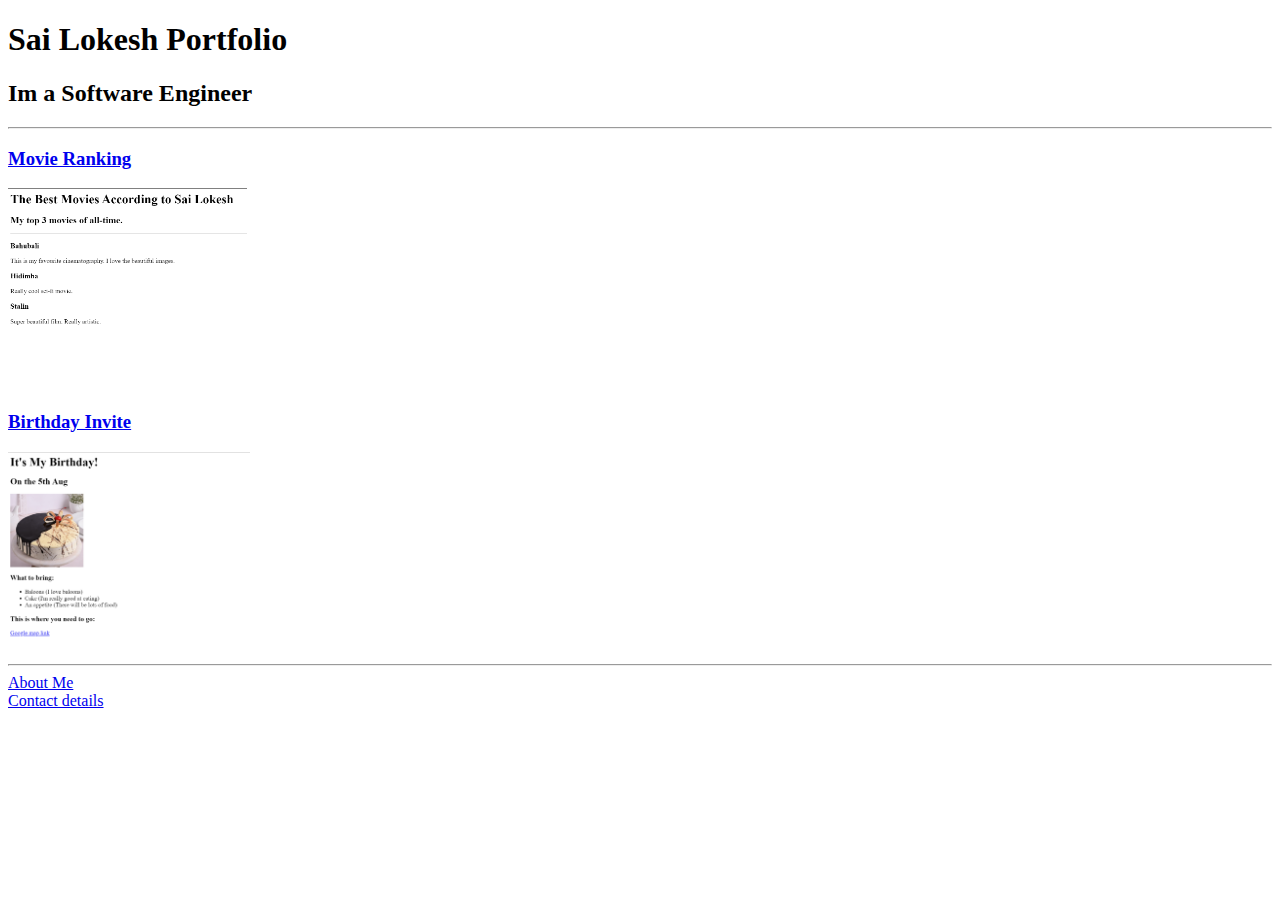
==== index.html @ dcb9b126 "Add files via upload" ====
<!-- TODO 1: Create the HTML Boilerplate -->
<!DOCTYPE html>
<html lang="en">
<head>
    <meta charset="UTF-8">
    <meta name="viewport" content="width=device-width, initial-scale=1.0">
    <title>Document</title>
</head>
<body>
    <h1>Sai Lokesh Portfolio</h1>
    <h2>Im a Software Engineer</h2>
    <hr/>
    <h3><a href="./public/movie-ranking.html">Movie Ranking</a></h3>
    <img src="./assets/images/Movie Ranking.png" alt="Movie Ranking" height="200"/>
    <h3><a href="./public/birthday-invite.html">Birthday Invite</a></h3>
    <img src="./assets/images/Birthday Invite.png" alt="Birthday Invitation" height="200"/>
    <hr/>
    <a href="./public/about.html">About Me </a><br/>
    <a href="./public/contact.html">Contact details</a>
</body>
</html>

<!-- TODO 2: Add Your previous projects' HTML into the public folder -->

<!-- TODO 3: Take screenshots of your project previews and add the images to the images folder -->

<!-- TODO 4: Add titles/subtitles etc. -->

<!-- TODO 5: Add a link to the project pages -->

<!-- TODO 6: Add images to show the project previews
HINT for TODO 6: You can use the height attribute set to 200 to make the image smaller:
https://developer.mozilla.org/en-US/docs/Web/HTML/Element/img#attr-height -->

<!-- TODO 7: Add the Contact Me and About Me page links -->
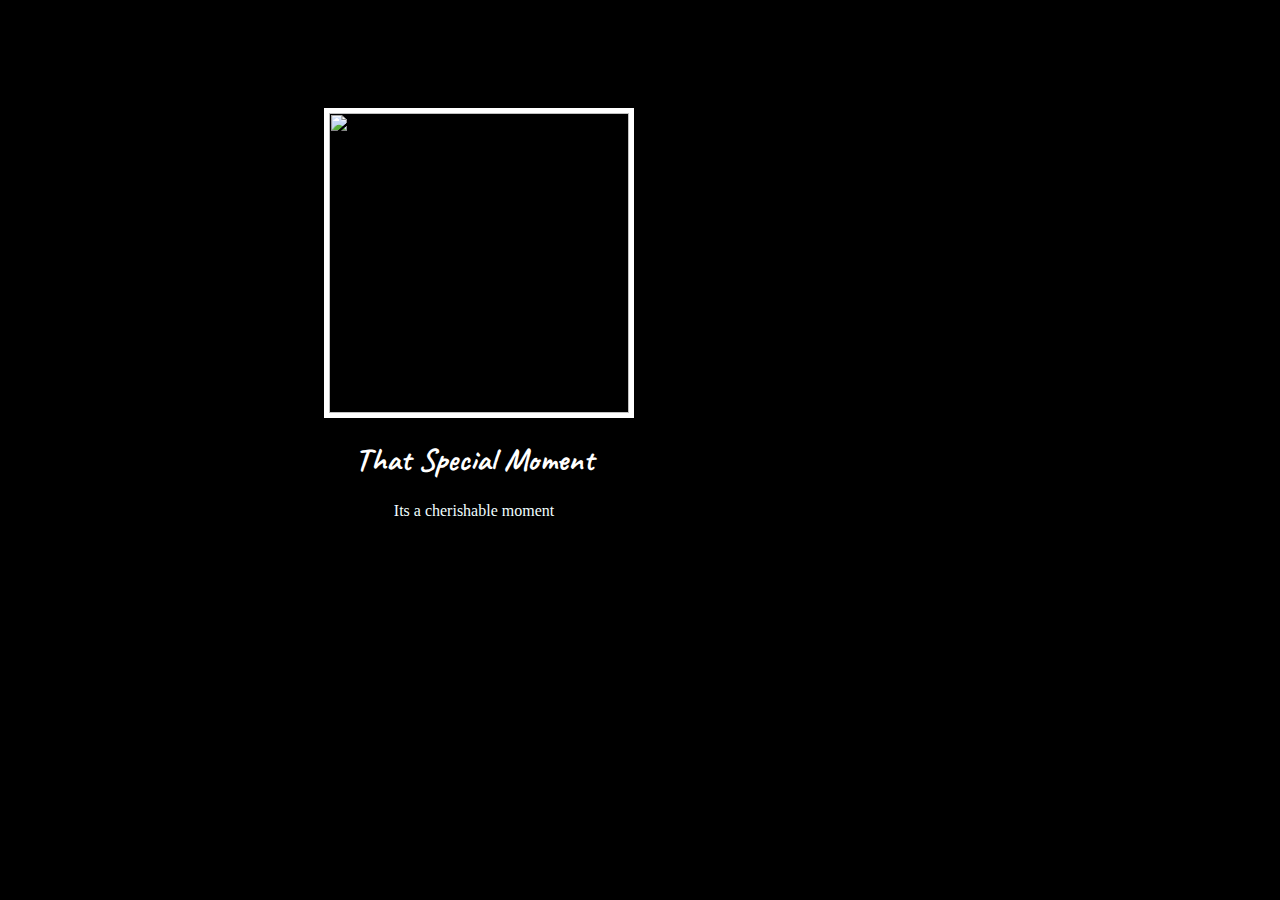
==== commit 9d1c5799: "Add files via upload" ====
--- a/index.html
+++ b/index.html
@@ -1,35 +1,39 @@
-<!-- TODO 1: Create the HTML Boilerplate -->
+<!-- 
+  TODO: Create a motivational post website.
+Style it how ever you like. 
+Look at the goal image for inspiration.
+But it must have the following features:
+1. The main h1 text should be using the Regular Libre Baskerville Font from Google Fonts:
+  https://fonts.google.com/specimen/Libre+Baskerville
+2. The text should be white and background black.
+3. Add your own image into the images folder inside assets. It should have a 5px white border.
+4. The text should be center aligned.
+5. Create a div to contain the h1, p and img elements. Adjust the margins so that the image and text are centered on the page. 
+  Hint: You horizontally center a div by giving it a width of 50% and a margin-left of 25%.
+  Hint: Set the image to have a width of 100% so it fills the div. 
+6. Read about the text-transform property on MDN docs to make the h1 uppercase with CSS.
+  https://developer.mozilla.org/en-US/docs/Web/CSS/text-transform 
+-->
 <!DOCTYPE html>
 <html lang="en">
 <head>
-    <meta charset="UTF-8">
-    <meta name="viewport" content="width=device-width, initial-scale=1.0">
-    <title>Document</title>
+  <meta charset="UTF-8">
+  <meta name="viewport" content="width=device-width, initial-scale=1.0">
+  <title>Document</title>
+  <link rel="stylesheet" href="./style.css"/>
+  <link rel="preconnect" href="https://fonts.googleapis.com">
+  <link rel="preconnect" href="https://fonts.gstatic.com" crossorigin>
+  <link href="https://fonts.googleapis.com/css2?family=Caveat:wght@700&display=swap" rel="stylesheet">
 </head>
 <body>
-    <h1>Sai Lokesh Portfolio</h1>
-    <h2>Im a Software Engineer</h2>
-    <hr/>
-    <h3><a href="./public/movie-ranking.html">Movie Ranking</a></h3>
-    <img src="./assets/images/Movie Ranking.png" alt="Movie Ranking" height="200"/>
-    <h3><a href="./public/birthday-invite.html">Birthday Invite</a></h3>
-    <img src="./assets/images/Birthday Invite.png" alt="Birthday Invitation" height="200"/>
-    <hr/>
-    <a href="./public/about.html">About Me </a><br/>
-    <a href="./public/contact.html">Contact details</a>
+  
+  <div class="two">
+    <img class="sai"  src="./assets/images/photo.JPG" height="100%" width="100%"/>
+    <h1 class="lokesh"  >That Special Moment<br/> </h1>
+    <p class="one"  >Its a cherishable moment</p>
+  </div>
+  
+
+  
 </body>
-</html>
-
-<!-- TODO 2: Add Your previous projects' HTML into the public folder -->
-
-<!-- TODO 3: Take screenshots of your project previews and add the images to the images folder -->
-
-<!-- TODO 4: Add titles/subtitles etc. -->
-
-<!-- TODO 5: Add a link to the project pages -->
-
-<!-- TODO 6: Add images to show the project previews
-HINT for TODO 6: You can use the height attribute set to 200 to make the image smaller:
-https://developer.mozilla.org/en-US/docs/Web/HTML/Element/img#attr-height -->
-
-<!-- TODO 7: Add the Contact Me and About Me page links -->+</html>--- a/style.css
+++ b/style.css
@@ -0,0 +1,18 @@
+ .two{background-color: black;
+width: 50%;
+margin-left: 25%;
+height: 300px;
+width: 300px;}
+.lokesh{background-color:black;
+color:white;
+font-family: 'Caveat', cursive;
+text-align: center;}
+.sai{background-color:black;
+border: 5px solid white;
+margin-top: 100px;
+width:100%}
+html{background-color:black}
+.one{
+  color:azure;
+  text-align: center;
+}